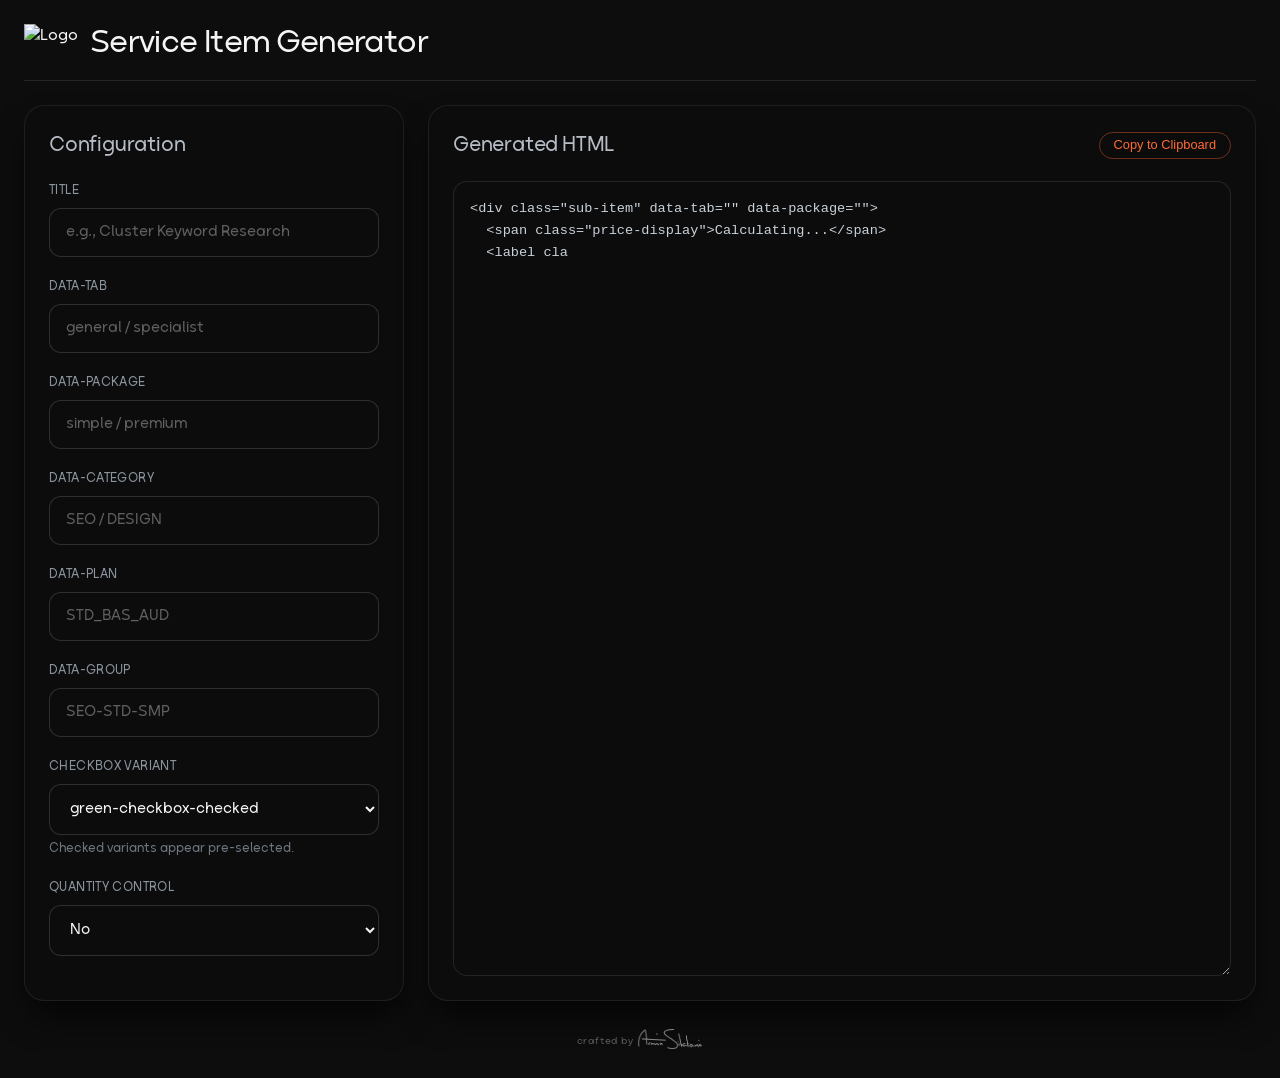
==== codara/Index.html @ 7d52f589 "Logo & names changed" ====
<!--
  ===========================
  Author: Armin Silatani
  Date: 2026-04-25
  Version: 1.0.0
  ===========================
-->
<!-- =========================== SERVICE ITEM GENERATOR PAGE ============================ -->
<!DOCTYPE html>
<html lang="en" dir="ltr">
<head>
    <meta charset="UTF-8">
    <meta name="viewport" content="width=device-width, initial-scale=1.0">
    <title>Service Item Generator</title>
    <meta name="robots" content="noindex, nofollow">

    <!-- :::::::::::::::::::::::::: FAVICON & STYLES :::::::::::::::::::::::::: -->
    <link rel="icon" type="image/png" href="../assets/images/logos/Sg.svg">
    <link rel="stylesheet" href="../assets/css/Codara.css">
</head>
<body>
    <!-- =========================== MAIN WRAPPER ============================ -->
    <div class="app-wrapper">
        <!-- ------------------------- TITLE SECTION ------------------------- -->
        <div class="title-wrapper">
            <img src="../assets/images/logos/Sg.svg" alt="Logo" class="logo-img">
            <h1>Service Item Generator</h1>
        </div>

        <!-- ------------------------- CONFIGURATION & OUTPUT ------------------------- -->
        <div class="main-grid">
            <div class="card">
                <div class="card-header">
                    <h2>Configuration</h2>
                </div>

                <form id="generator-form">
                    <div class="form-group">
                        <label>Title</label>
                        <input id="title" placeholder="e.g., Cluster Keyword Research" value="">
                    </div>

                    <div class="form-group">
                        <label>data-tab</label>
                        <input id="tab" placeholder="general / specialist" value="">
                    </div>

                    <div class="form-group">
                        <label>data-package</label>
                        <input id="pkg" placeholder="simple / premium" value="">
                    </div>

                    <div class="form-group">
                        <label>data-category</label>
                        <input id="category" placeholder="SEO / DESIGN" value="">
                    </div>

                    <div class="form-group">
                        <label>data-plan</label>
                        <input id="plan" placeholder="STD_BAS_AUD" value="">
                    </div>

                    <div class="form-group">
                        <label>data-group</label>
                        <input id="data-group" placeholder="SEO-STD-SMP" value="">
                    </div>

                    <div class="form-group">
                        <label>Checkbox variant</label>
                        <select id="finalCheckboxClass">
                            <option value="white-checkbox">white-checkbox</option>
                            <option value="green-checkbox">green-checkbox</option>
                            <option value="green-checkbox-checked" selected>green-checkbox-checked</option>
                            <option value="yellow-checkbox">yellow-checkbox</option>
                            <option value="yellow-checkbox-checked">yellow-checkbox-checked</option>
                            <option value="red-checkbox">red-checkbox</option>
                        </select>
                        <div class="inline-hint">Checked variants appear pre-selected.</div>
                    </div>

                    <div class="form-group">
                        <label>Quantity control</label>
                        <select id="hasQty">
                            <option value="no" selected>No</option>
                            <option value="yes">Yes (with +/-)</option>
                        </select>
                    </div>
                </form>
            </div>

            <div class="card" style="display: flex; flex-direction: column;">
                <div class="card-header">
                    <h2>Generated HTML</h2>
                    <button id="copy-button" class="copy-btn-minimal">Copy to Clipboard</button>
                </div>

                <div class="code-editor-wrapper">
                    <textarea id="output-code" readonly placeholder="Your code will appear here..."></textarea>
                </div>
            </div>
        </div>

        <!-- ------------------------- FOOTER ------------------------- -->
        <footer class="footer">
            <div class="footer-signature">
                <span class="crafted">crafted by</span>
                <img src="../assets/images/signature.svg" alt="Armin Silatani" class="signature">
            </div>
        </footer>
    </div>

    <!-- =========================== SCRIPTS ============================ -->
    <script src="../assets/js/Codara.js" defer></script>
</body>
</html>
---- assets/css/Codara.css ----
/*
  Author: Armin Silatani
  Date: 2026-04-25
  Version: 1.0.0
*/

/* ============================== STYLES ============================== */

/* ------------------------------ KALAMEH FONTS ------------------------------ */
@font-face {
  font-family: "Kalameh";
  src: url("../../assets/fonts/KalamehWeb-Regular.woff2") format("woff2"),
       url("../../assets/fonts/KalamehWeb-Regular.woff") format("woff");
  font-weight: 400;
  font-style: normal;
  font-display: swap;
}

@font-face {
  font-family: "Kalameh";
  src: url("../../fonts/KalamehWeb-Black.woff2") format("woff2"),
       url("../../fonts/KalamehWeb-Black.woff") format("woff");
  font-weight: 900;
  font-style: normal;
  font-display: swap;
}

/* ::::::::::::::::::::::::: GLOBAL RESET & BASE ::::::::::::::::::::::::: */
* {
  margin: 0;
  padding: 0;
  box-sizing: border-box;
}

body {
  font-family: 'Kalameh', sans-serif;
  background-color: #0d0d0d;
  color: #F5F5F5;
  min-height: 100vh;
  display: flex;
  flex-direction: column;
  align-items: center;
  justify-content: center;
}

/* ------------------------------ LAYOUT ------------------------------ */
.app-wrapper {
  max-width: 1440px;
  width: 100%;
  margin: 0 auto;
  padding: 24px;
}

.title-wrapper {
  display: flex;
  align-items: center;
  gap: 12px;
  margin-bottom: 24px;
  padding-bottom: 16px;
  border-bottom: 1px solid rgba(255, 255, 255, 0.1);
}

.logo-img {
  height: 40px;
  width: auto;
  display: block;
}

h1 {
  font-weight: 500;
  font-size: 2rem;
  letter-spacing: -0.02em;
  color: #F5F5F5;
  line-height: 1.2;
}

.main-grid {
  display: grid;
  grid-template-columns: 380px 1fr;
  gap: 24px;
}

/* ------------------------------ CARDS (GLASSMORPHISM) ------------------------------ */
.card {
  background: rgba(13, 13, 13, 0.8);
  border: 1px solid rgba(255, 255, 255, 0.08);
  border-radius: 20px;
  padding: 24px;
  box-shadow: 0 20px 35px -8px rgba(0, 0, 0, 0.8);
  backdrop-filter: blur(12px);
  -webkit-backdrop-filter: blur(12px);
}

.card-header {
  display: flex;
  align-items: center;
  justify-content: space-between;
  margin-bottom: 20px;
}

.card-header h2 {
  font-weight: 500;
  font-size: 1.3rem;
  color: #b7bdc6;
  letter-spacing: -0.01em;
}

/* ------------------------------ BUTTONS ------------------------------ */
.copy-btn-minimal {
  background: transparent;
  border: 1px solid rgba(255, 107, 53, 0.4);
  color: #FF6B35;
  padding: 6px 14px;
  border-radius: 30px;
  font-size: 0.8rem;
  font-weight: 500;
  cursor: pointer;
  transition: all 0.3s ease;
  backdrop-filter: blur(4px);
  -webkit-backdrop-filter: blur(4px);
  line-height: 1;
}

.copy-btn-minimal:hover {
  background: rgba(255, 107, 53, 0.1);
  border-color: #FF6B35;
  color: #F5F5F5;
  box-shadow: 0 0 15px rgba(255, 107, 53, 0.4);
}

/* ------------------------------ FORM ELEMENTS ------------------------------ */
.form-group {
  margin-bottom: 20px;
}

label {
  display: block;
  font-size: 0.8rem;
  font-weight: 500;
  text-transform: uppercase;
  letter-spacing: 0.03em;
  color: #8b949e;
  margin-bottom: 8px;
}

input,
select {
  width: 100%;
  background: rgba(13, 13, 13, 0.6);
  border: 1.5px solid rgba(255, 255, 255, 0.15);
  border-radius: 12px;
  padding: 12px 16px;
  font-family: 'Kalameh', sans-serif;
  font-size: 0.95rem;
  color: #F5F5F5;
  transition: all 0.3s ease;
  outline: none;
  caret-color: #FF6B35;
}

input::placeholder {
  color: rgba(255, 255, 255, 0.35);
  font-weight: 400;
}

input:focus,
select:focus {
  border-color: #FF6B35;
  box-shadow: 0 0 18px rgba(255, 107, 53, 0.3);
  background: rgba(13, 13, 13, 0.8);
}

.inline-hint {
  color: #6e7681;
  font-size: 0.8rem;
  margin-top: 4px;
}

/* Custom Select Wrapper */
.custom-select {
  position: relative;
  width: 100%;
  user-select: none;
}

.custom-select .selected {
  background: rgba(20, 20, 20, 0.55);
  border: 1.5px solid rgba(255, 255, 255, 0.12);
  border-radius: 14px;
  padding: 14px 18px;
  color: #F5F5F5;
  cursor: pointer;
  font-size: 0.95rem;
  transition: 0.25s ease;
  backdrop-filter: blur(8px);
}

.custom-select .selected:hover {
  border-color: rgba(255, 107, 53, 0.4);
}

.custom-select .options {
  position: absolute;
  top: calc(100% + 8px);
  left: 0;
  width: 100%;
  background: rgba(15, 15, 15, 0.85);
  border: 1px solid rgba(255, 255, 255, 0.08);
  border-radius: 14px;
  list-style: none;
  padding: 6px 0;
  max-height: 260px;
  overflow-y: auto;
  display: none;
  z-index: 999;
  box-shadow: 0 20px 35px -8px rgba(0, 0, 0, 0.7);
  animation: fadeSlide 0.25s ease;
}

@keyframes fadeSlide {
  from { opacity: 0; transform: translateY(6px); }
  to   { opacity: 1; transform: translateY(0); }
}

.custom-select .options li {
  padding: 12px 18px;
  color: #cfcfcf;
  cursor: pointer;
  transition: 0.2s ease;
  border-bottom: 1px solid rgba(255, 255, 255, 0.06);
}

.custom-select .options li:hover {
  background: rgba(255, 107, 53, 0.12);
  color: #fff;
}

.custom-select .options::-webkit-scrollbar { width: 6px; }
.custom-select .options::-webkit-scrollbar-thumb {
  background: rgba(255, 107, 53, 0.4);
  border-radius: 10px;
}

/* ------------------------------ CODE OUTPUT AREA ------------------------------ */
.code-editor-wrapper {
  display: flex;
  flex-direction: column;
  height: 100%;
  min-height: 580px;
}

#output-code {
  flex: 1;
  width: 100%;
  min-height: 520px;
  background: rgba(13, 13, 13, 0.8);
  border: 1px solid rgba(255, 255, 255, 0.1);
  border-radius: 14px;
  padding: 16px;
  font-family: 'SF Mono', 'Fira Code', 'Cascadia Code', monospace;
  font-size: 0.85rem;
  line-height: 1.6;
  color: #c9d1d9;
  resize: vertical;
  white-space: pre;
  overflow: auto;
  margin: 0;
  direction: ltr;
  text-align: left;
  transition: border-color 0.3s, box-shadow 0.3s;
  caret-color: #FF6B35;
}

.typewriter-active {
  animation: terminal-blink 0.9s infinite alternate;
}

@keyframes terminal-blink {
  0%   { border-color: rgba(255, 107, 53, 0.2); }
  100% { border-color: #FF6B35; }
}

#output-code:focus {
  border-color: #FF6B35;
  box-shadow: 0 0 24px rgba(255, 107, 53, 0.3);
  outline: none;
}

/* ------------------------------ FOOTER ------------------------------ */
.footer {
  padding: 30px 0 3px;
  display: flex;
  justify-content: center;
}

.footer-signature {
  display: flex;
  align-items: center;
  gap: 3px;
  opacity: 0.7;
  transition: opacity 0.3s ease;
}

.footer-signature:hover {
  opacity: 1;
}

.crafted {
  font-size: 10px;
  color: #7a7a7a;
  letter-spacing: 0.08em;
}

.signature {
  height: 20px;
  transform: translateY(-2px);
  opacity: 0.85;
  filter: brightness(0.9) contrast(1.05);
}
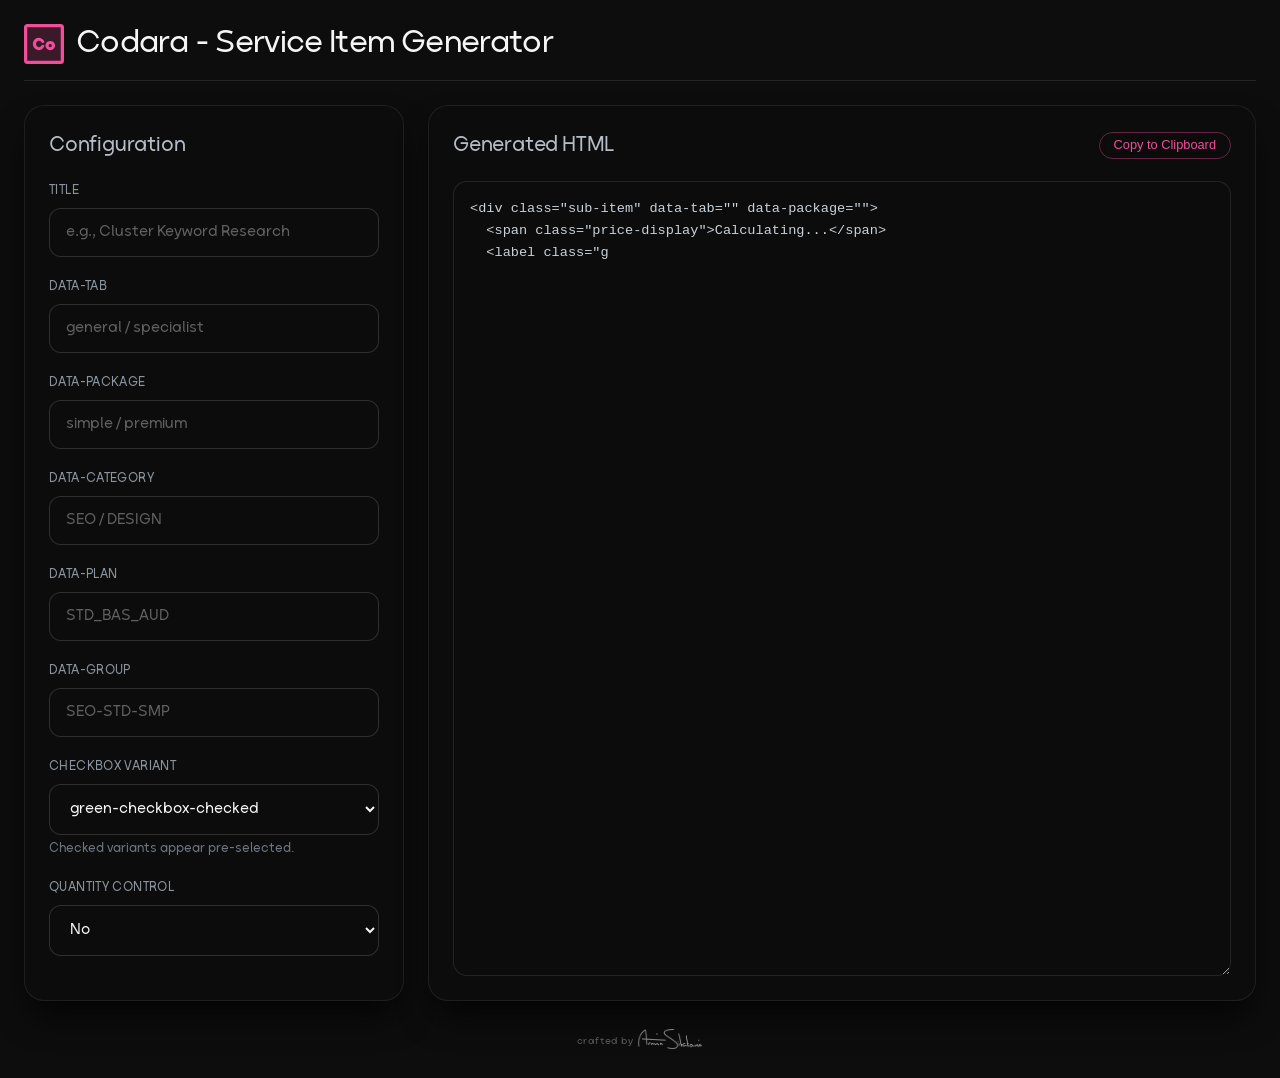
==== commit 6fe03ae1: "fixing" ====
--- a/codara/Index.html
+++ b/codara/Index.html
@@ -15,7 +15,7 @@
     <meta name="robots" content="noindex, nofollow">
 
     <!-- :::::::::::::::::::::::::: FAVICON & STYLES :::::::::::::::::::::::::: -->
-    <link rel="icon" type="image/png" href="../assets/images/logos/Sg.svg">
+    <link rel="icon" type="image/png" href="../assets/images/logos/Co.svg">
     <link rel="stylesheet" href="../assets/css/Codara.css">
 </head>
 <body>
@@ -23,8 +23,8 @@
     <div class="app-wrapper">
         <!-- ------------------------- TITLE SECTION ------------------------- -->
         <div class="title-wrapper">
-            <img src="../assets/images/logos/Sg.svg" alt="Logo" class="logo-img">
-            <h1>Service Item Generator</h1>
+            <img src="../assets/images/logos/Co.svg" alt="Logo" class="logo-img">
+            <h1>Codara - Service Item Generator</h1>
         </div>
 
         <!-- ------------------------- CONFIGURATION & OUTPUT ------------------------- -->
--- a/assets/css/Codara.css
+++ b/assets/css/Codara.css
@@ -108,8 +108,8 @@
 /* ------------------------------ BUTTONS ------------------------------ */
 .copy-btn-minimal {
   background: transparent;
-  border: 1px solid rgba(255, 107, 53, 0.4);
-  color: #FF6B35;
+  border: 1px solid rgba(240, 78, 152, 0.4);
+  color: #F04E98;
   padding: 6px 14px;
   border-radius: 30px;
   font-size: 0.8rem;
@@ -122,10 +122,10 @@
 }
 
 .copy-btn-minimal:hover {
-  background: rgba(255, 107, 53, 0.1);
-  border-color: #FF6B35;
-  color: #F5F5F5;
-  box-shadow: 0 0 15px rgba(255, 107, 53, 0.4);
+  background: rgba(240, 78, 152, 0.1);
+  border-color: #F04E98;
+  color: #F5F5F5;
+  box-shadow: 0 0 15px rgba(240, 78, 152, 0.4);
 }
 
 /* ------------------------------ FORM ELEMENTS ------------------------------ */
@@ -155,7 +155,7 @@
   color: #F5F5F5;
   transition: all 0.3s ease;
   outline: none;
-  caret-color: #FF6B35;
+  caret-color: #F04E98;
 }
 
 input::placeholder {
@@ -165,8 +165,8 @@
 
 input:focus,
 select:focus {
-  border-color: #FF6B35;
-  box-shadow: 0 0 18px rgba(255, 107, 53, 0.3);
+  border-color: #F04E98;
+  box-shadow: 0 0 18px rgba(240, 78, 152, 0.3);
   background: rgba(13, 13, 13, 0.8);
 }
 
@@ -196,7 +196,7 @@
 }
 
 .custom-select .selected:hover {
-  border-color: rgba(255, 107, 53, 0.4);
+  border-color: rgba(240, 78, 152, 0.4);
 }
 
 .custom-select .options {
@@ -231,13 +231,13 @@
 }
 
 .custom-select .options li:hover {
-  background: rgba(255, 107, 53, 0.12);
+  background: rgba(240, 78, 152, 0.12);
   color: #fff;
 }
 
 .custom-select .options::-webkit-scrollbar { width: 6px; }
 .custom-select .options::-webkit-scrollbar-thumb {
-  background: rgba(255, 107, 53, 0.4);
+  background: rgba(240, 78, 152, 0.4);
   border-radius: 10px;
 }
 
@@ -268,7 +268,7 @@
   direction: ltr;
   text-align: left;
   transition: border-color 0.3s, box-shadow 0.3s;
-  caret-color: #FF6B35;
+  caret-color: #F04E98;
 }
 
 .typewriter-active {
@@ -276,13 +276,13 @@
 }
 
 @keyframes terminal-blink {
-  0%   { border-color: rgba(255, 107, 53, 0.2); }
-  100% { border-color: #FF6B35; }
+  0%   { border-color: rgba(240, 78, 152, 0.2); }
+  100% { border-color: #F04E98; }
 }
 
 #output-code:focus {
-  border-color: #FF6B35;
-  box-shadow: 0 0 24px rgba(255, 107, 53, 0.3);
+  border-color: #F04E98;
+  box-shadow: 0 0 24px rgba(240, 78, 152, 0.3);
   outline: none;
 }
 
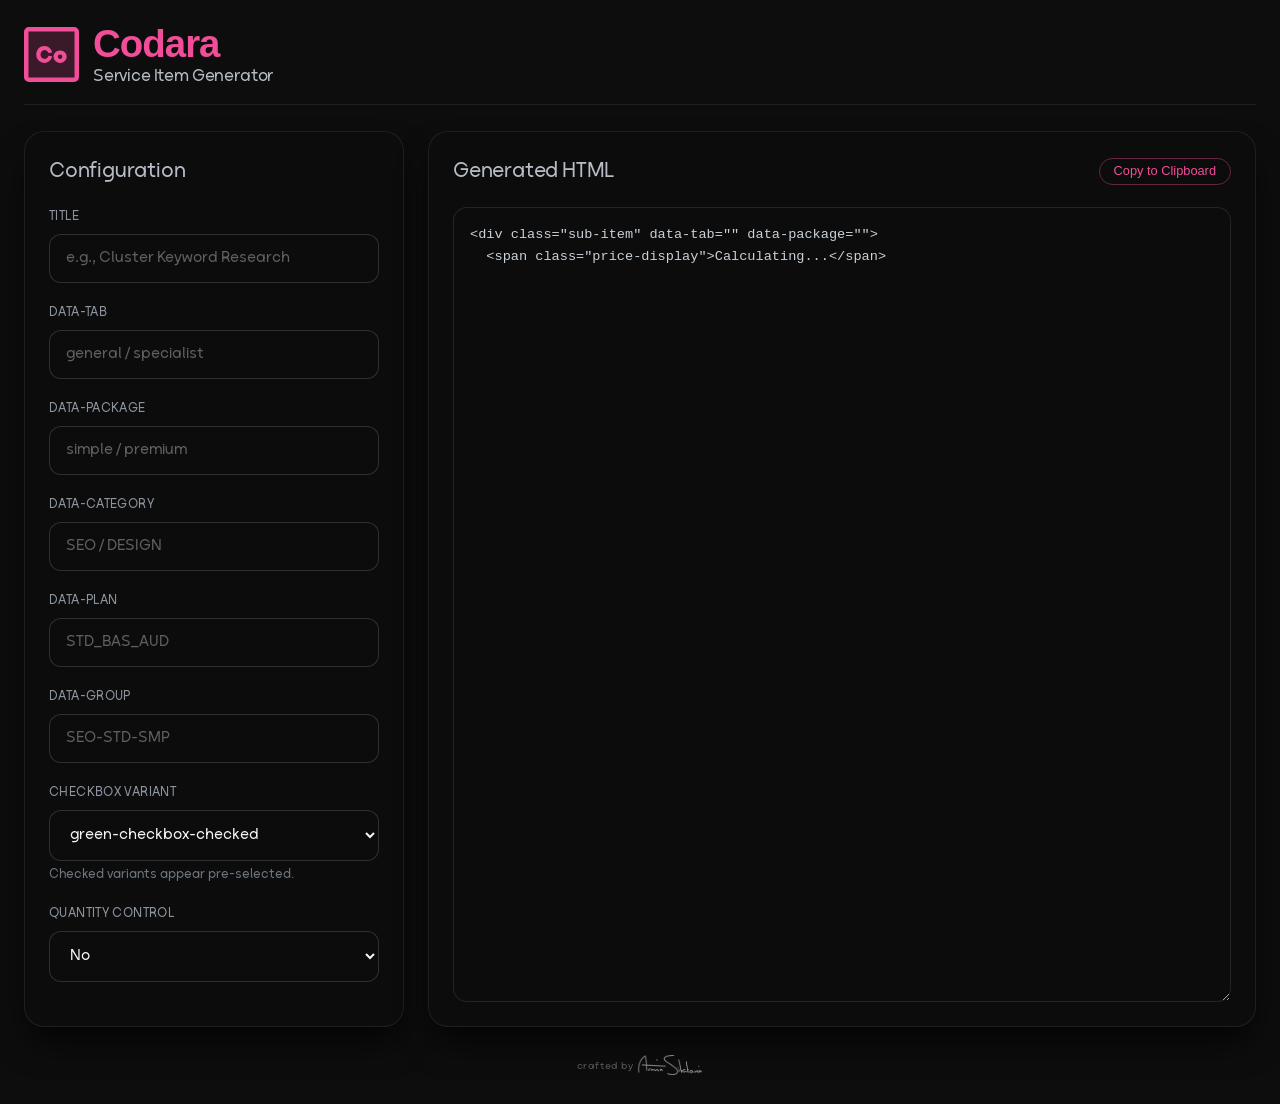
==== commit 9488a946: "refactor" ====
--- a/codara/Index.html
+++ b/codara/Index.html
@@ -1,9 +1,9 @@
 <!--
-  ===========================
-  Author: Armin Silatani
-  Date: 2026-04-25
-  Version: 1.0.0
-  ===========================
+  ****************************************************
+  *  Author: Armin Silatani
+  *  Date: 2026-04-25
+  *  Version: 1.0.0
+  ****************************************************
 -->
 <!-- =========================== SERVICE ITEM GENERATOR PAGE ============================ -->
 <!DOCTYPE html>
@@ -11,8 +11,8 @@
 <head>
     <meta charset="UTF-8">
     <meta name="viewport" content="width=device-width, initial-scale=1.0">
+    <meta name="robots" content="noindex, nofollow">
     <title>Service Item Generator</title>
-    <meta name="robots" content="noindex, nofollow">
 
     <!-- :::::::::::::::::::::::::: FAVICON & STYLES :::::::::::::::::::::::::: -->
     <link rel="icon" type="image/png" href="../assets/images/logos/Co.svg">
@@ -24,47 +24,46 @@
         <!-- ------------------------- TITLE SECTION ------------------------- -->
         <div class="title-wrapper">
             <img src="../assets/images/logos/Co.svg" alt="Logo" class="logo-img">
-            <h1>Codara - Service Item Generator</h1>
+            <div class="title-wrap">
+                <h1 class="main-title">
+                    Codara
+                    <span class="sub-title">Service Item Generator</span>
+                </h1>
+            </div>
         </div>
 
         <!-- ------------------------- CONFIGURATION & OUTPUT ------------------------- -->
         <div class="main-grid">
+            <!-- Configuration card -->
             <div class="card">
                 <div class="card-header">
                     <h2>Configuration</h2>
                 </div>
-
                 <form id="generator-form">
                     <div class="form-group">
                         <label>Title</label>
                         <input id="title" placeholder="e.g., Cluster Keyword Research" value="">
                     </div>
-
                     <div class="form-group">
                         <label>data-tab</label>
                         <input id="tab" placeholder="general / specialist" value="">
                     </div>
-
                     <div class="form-group">
                         <label>data-package</label>
                         <input id="pkg" placeholder="simple / premium" value="">
                     </div>
-
                     <div class="form-group">
                         <label>data-category</label>
                         <input id="category" placeholder="SEO / DESIGN" value="">
                     </div>
-
                     <div class="form-group">
                         <label>data-plan</label>
                         <input id="plan" placeholder="STD_BAS_AUD" value="">
                     </div>
-
                     <div class="form-group">
                         <label>data-group</label>
                         <input id="data-group" placeholder="SEO-STD-SMP" value="">
                     </div>
-
                     <div class="form-group">
                         <label>Checkbox variant</label>
                         <select id="finalCheckboxClass">
@@ -77,7 +76,6 @@
                         </select>
                         <div class="inline-hint">Checked variants appear pre-selected.</div>
                     </div>
-
                     <div class="form-group">
                         <label>Quantity control</label>
                         <select id="hasQty">
@@ -88,12 +86,12 @@
                 </form>
             </div>
 
+            <!-- Generated code card -->
             <div class="card" style="display: flex; flex-direction: column;">
                 <div class="card-header">
                     <h2>Generated HTML</h2>
                     <button id="copy-button" class="copy-btn-minimal">Copy to Clipboard</button>
                 </div>
-
                 <div class="code-editor-wrapper">
                     <textarea id="output-code" readonly placeholder="Your code will appear here..."></textarea>
                 </div>
@@ -109,7 +107,7 @@
         </footer>
     </div>
 
-    <!-- =========================== SCRIPTS ============================ -->
+    <!-- ------------------------- SCRIPTS ------------------------- -->
     <script src="../assets/js/Codara.js" defer></script>
 </body>
 </html>
--- a/assets/css/Codara.css
+++ b/assets/css/Codara.css
@@ -1,10 +1,12 @@
 /*
-  Author: Armin Silatani
-  Date: 2026-04-25
-  Version: 1.0.0
+  ****************************************************
+  *  Author: Armin Silatani
+  *  Date: 2026-04-30
+  *  Version: 1.0.0
+  ****************************************************
 */
 
-/* ============================== STYLES ============================== */
+/* =========================== MAIN STYLESHEET ============================ */
 
 /* ------------------------------ KALAMEH FONTS ------------------------------ */
 @font-face {
@@ -51,17 +53,15 @@
   padding: 24px;
 }
 
-.title-wrapper {
-  display: flex;
-  align-items: center;
-  gap: 12px;
-  margin-bottom: 24px;
-  padding-bottom: 16px;
-  border-bottom: 1px solid rgba(255, 255, 255, 0.1);
-}
-
+.main-grid {
+  display: grid;
+  grid-template-columns: 380px 1fr;
+  gap: 24px;
+}
+
+/* ------------------------------ HEADER / TITLE ------------------------------ */
 .logo-img {
-  height: 40px;
+  height: 55px;
   width: auto;
   display: block;
 }
@@ -74,10 +74,36 @@
   line-height: 1.2;
 }
 
-.main-grid {
-  display: grid;
-  grid-template-columns: 380px 1fr;
-  gap: 24px;
+.title-wrapper {
+  display: flex;
+  align-items: center;
+  gap: 14px;
+  margin-bottom: 26px;
+  padding-bottom: 18px;
+  border-bottom: 1px solid rgba(255, 255, 255, 0.08);
+}
+
+.title-wrap {
+  display: flex;
+  flex-direction: column;
+  justify-content: center;
+}
+
+.main-title {
+  font-size: 2.4rem;
+  font-weight: 900;
+  letter-spacing: -0.025em;
+  line-height: 1.05;
+  color: #F04E98;
+}
+
+.sub-title {
+  display: block;
+  font-size: 1.05rem;
+  font-weight: 400;
+  letter-spacing: -0.01em;
+  margin-top: 4px;
+  color: #b7bdc6;
 }
 
 /* ------------------------------ CARDS (GLASSMORPHISM) ------------------------------ */
@@ -176,7 +202,7 @@
   margin-top: 4px;
 }
 
-/* Custom Select Wrapper */
+/* ------------------------------ CUSTOM SELECT ------------------------------ */
 .custom-select {
   position: relative;
   width: 100%;
@@ -235,7 +261,10 @@
   color: #fff;
 }
 
-.custom-select .options::-webkit-scrollbar { width: 6px; }
+.custom-select .options::-webkit-scrollbar {
+  width: 6px;
+}
+
 .custom-select .options::-webkit-scrollbar-thumb {
   background: rgba(240, 78, 152, 0.4);
   border-radius: 10px;
@@ -316,4 +345,36 @@
   transform: translateY(-2px);
   opacity: 0.85;
   filter: brightness(0.9) contrast(1.05);
-}+}
+
+/* ------------------------------ RESPONSIVE ------------------------------ */
+@media (max-width: 640px) {
+  .title-wrapper {
+    align-items: flex-start;
+    gap: 10px;
+  }
+
+  .logo-img {
+    height: 54px;
+  }
+
+  .main-title {
+    font-size: 1.9rem;
+    line-height: 1.1;
+  }
+
+  .sub-title {
+    font-size: 0.95rem;
+    margin-top: 3px;
+  }
+
+  .main-grid {
+    grid-template-columns: 1fr;
+  }
+
+  body {
+    align-items: stretch;
+    justify-content: flex-start;
+  }
+}
+
